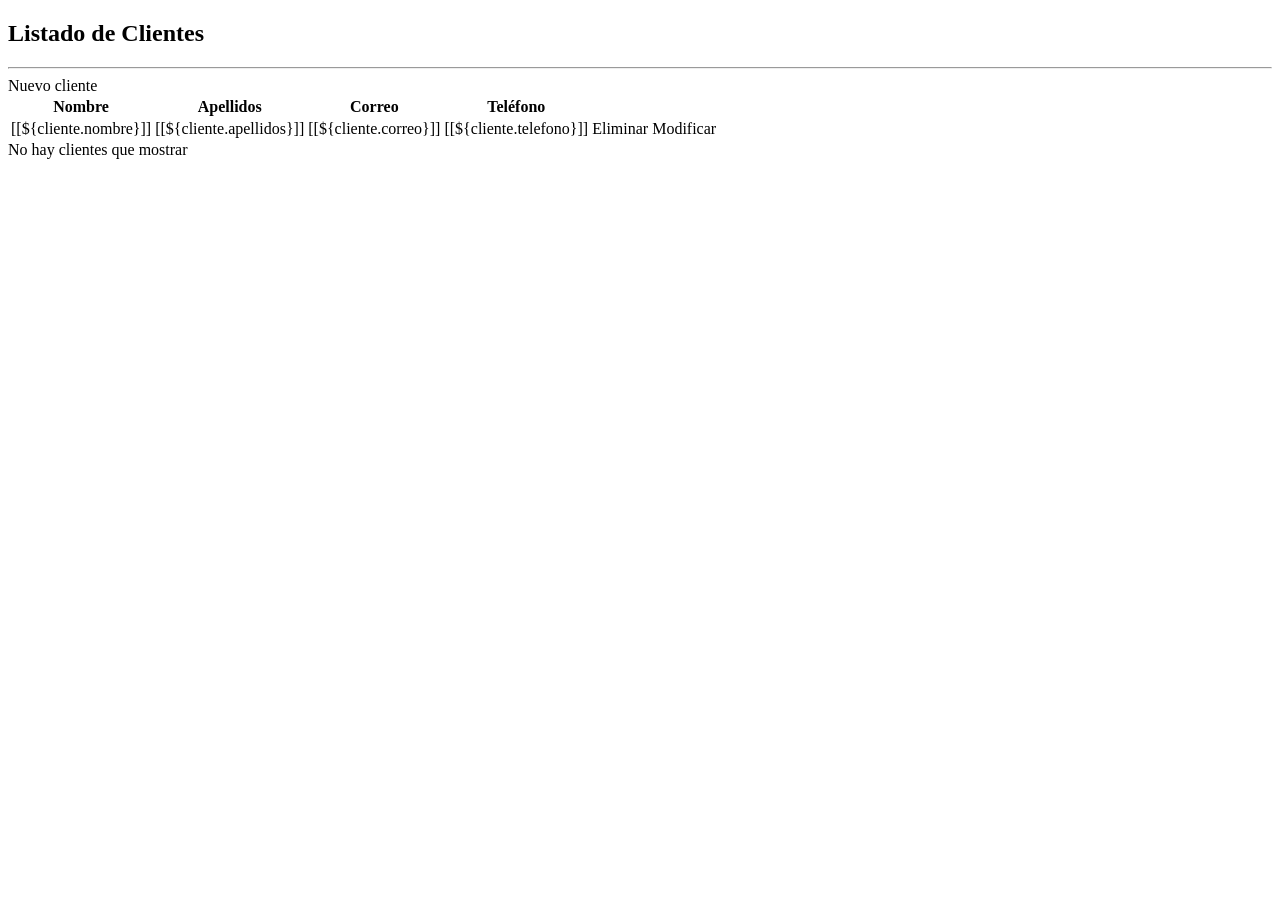
==== src/main/resources/templates/index.html @ 535fd388 "Grupo #8 Proyecto reserva de parqueos" ====
<!DOCTYPE html>
<html xmlns:th="http://www.thymeleaf.org">
    <head>
        <title>TechShop</title>
        <meta charset="UTF-8"/>
    </head>
    <body>
        <header th:replace="~{layout/plantilla :: header}"/>
        <section>
            <h2>Listado de Clientes</h2>
            <hr>
            <a th:href="@{/cliente/nuevo}">Nuevo cliente</a>

            <div th:if="${clientes !=null and !clientes.empty}">
                <table border="0">
                    <thead>
                        <tr>
                            <th>Nombre</th>
                            <th>Apellidos</th>
                            <th>Correo</th>
                            <th>Teléfono</th>
                        </tr>
                    </thead>
                    <tbody>
                        <tr th:each="cliente : ${clientes}">
                            <td>[[${cliente.nombre}]]</td>
                            <td>[[${cliente.apellidos}]]</td>
                            <td>[[${cliente.correo}]]</td>
                            <td>[[${cliente.telefono}]]</td>
                            <td>
                                <a th:href="@{/cliente/eliminar/} + ${cliente.idCliente}">Eliminar</a>
                                <a th:href="@{/cliente/modificar/} + ${cliente.idCliente}">Modificar</a>
                            </td>
                        </tr>
                    </tbody>
                </table>
            </div>

            <div th:if="${clientes ==null or clientes.empty}">
                No hay clientes que mostrar
            </div>
        </section>
        <footer th:replace="~{layout/plantilla :: footer}"/>
    </body>
</html>
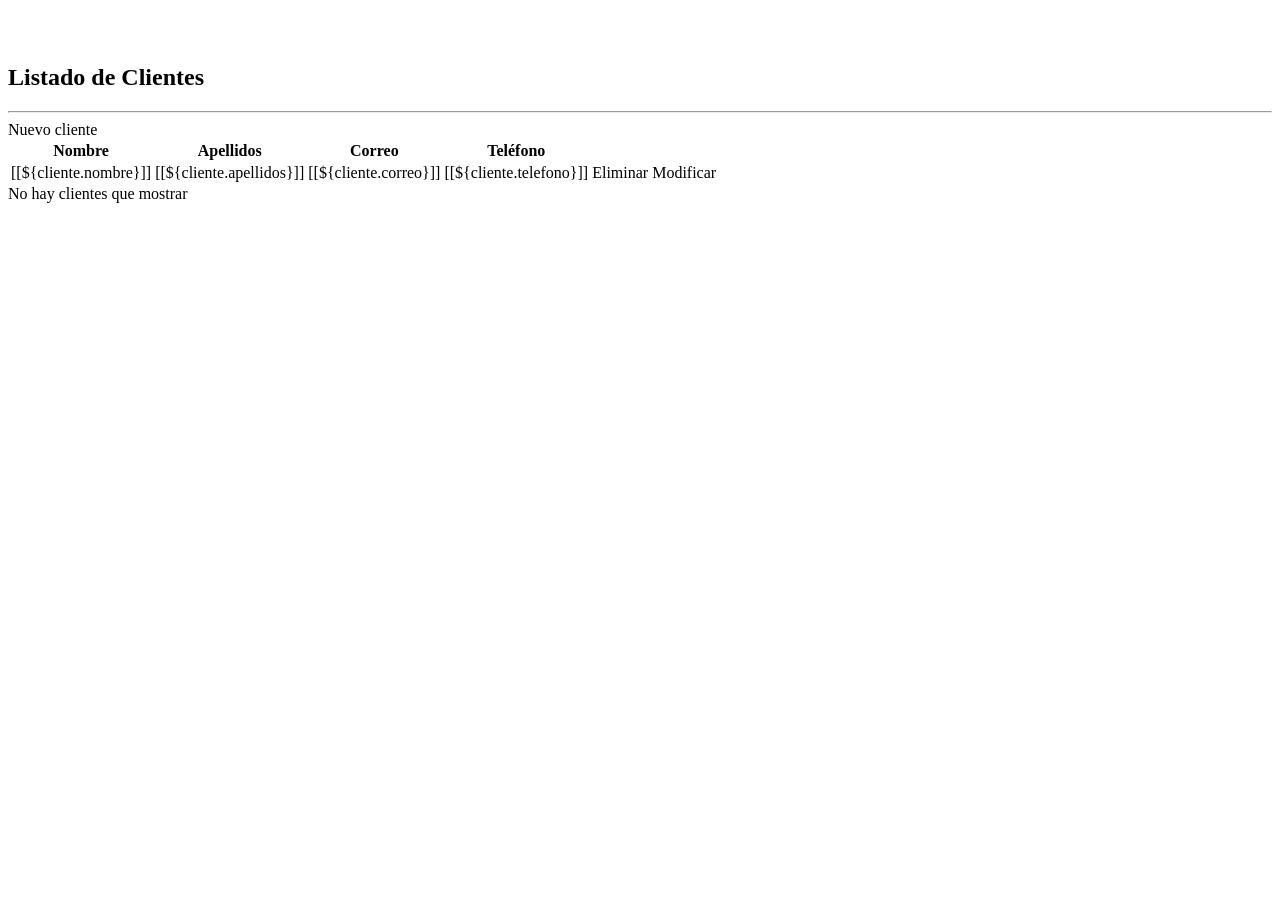
==== commit 153e0e2d: "Avance karol: Inicio de sesión y crear usuario" ====
--- a/src/main/resources/templates/index.html
+++ b/src/main/resources/templates/index.html
@@ -3,9 +3,20 @@
     <head>
         <title>TechShop</title>
         <meta charset="UTF-8"/>
+        <link rel="stylesheet" href="css/estilos.css">
+        <link rel="preconnect" href="https://fonts.googleapis.com">
+        <link rel="preconnect" href="https://fonts.gstatic.com" crossorigin>
+        <link href="https://fonts.googleapis.com/css2?family=Roboto:wght@100;300;400;500;700;900&display=swap" rel="stylesheet">
     </head>
     <body>
+        <!-- Renderizamos el header -->
         <header th:replace="~{layout/plantilla :: header}"/>
+        
+        <!-- Opc debajo del header -->
+        <div th:replace="~{layout/banner :: banner}"></div>
+        
+        <br><br>
+        
         <section>
             <h2>Listado de Clientes</h2>
             <hr>
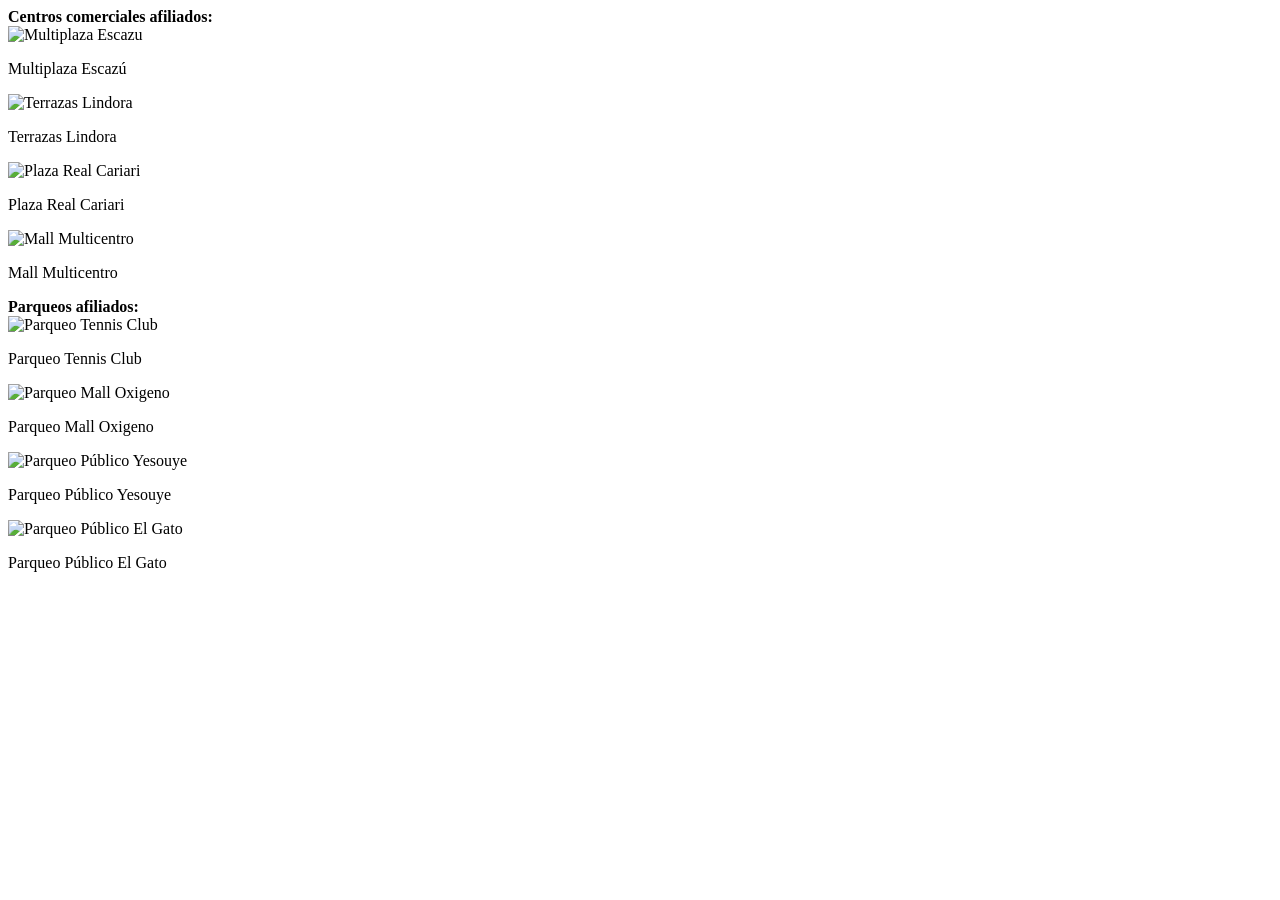
==== commit ce8f88e5: "Avance Juan P: Pantalla inicio, Pantalla contacto" ====
--- a/src/main/resources/templates/index.html
+++ b/src/main/resources/templates/index.html
@@ -8,49 +8,67 @@
         <link rel="preconnect" href="https://fonts.gstatic.com" crossorigin>
         <link href="https://fonts.googleapis.com/css2?family=Roboto:wght@100;300;400;500;700;900&display=swap" rel="stylesheet">
     </head>
+
     <body>
         <!-- Renderizamos el header -->
         <header th:replace="~{layout/plantilla :: header}"/>
-        
+
         <!-- Opc debajo del header -->
         <div th:replace="~{layout/banner :: banner}"></div>
+
+        <div class="cent_title" >
+            <b>Centros comerciales afiliados:</b>
+        </div>
+
+        <!---- CENTROS COMERCIALES AFILIADOS -->
+        <section class="images">
+            <img src="https://multiplaza-samantha.s3.amazonaws.com/uploads/custom_seo/image/18/Ezcazu.jpg" alt="Multiplaza Escazu">
+            <p class="cent_subtitle">Multiplaza Escazú</p>
+
+        </section>
+        <section class="images">
+            <img src="https://i0.wp.com/amprensa.com/wp-content/uploads/2017/06/Terrazas-5.jpg?fit=655%2C437&ssl=1" alt="Terrazas Lindora">
+            <p class="cent_subtitle">Terrazas Lindora</p>
+
+        </section>
+        <section class="images">
+            <img src="https://www.info.co.cr/wp-content/uploads/2023/02/plaza-real-cariari-heredia-costa-rica.jpg" alt="Plaza Real Cariari">
+            <p class="cent_subtitle">Plaza Real Cariari</p>
+
+        </section>
+        <section class="images">
+            <img src="https://th.bing.com/th/id/R.f9af87641410343f3e726f49035ef8be?rik=rTKFU1nZdRv3pQ&riu=http%3a%2f%2fcrmalls.com%2fimages%2fmalls%2fm11%2fgal%2findex4.jpg&ehk=UiEKTXK87wpoPOb9oJvJb%2bSGGfTq%2bGxvdIxdyl%2f6MtE%3d&risl=&pid=ImgRaw&r=0" alt="Mall Multicentro">
+            <p class="cent_subtitle">Mall Multicentro</p>
+
+        </section>
+
+        <!---- PARQUEOS AFILIADOS -->
+        <div class="cent_title" >
+            <b>Parqueos afiliados:</b>
+        </div>
+        <section class="images">
+            <img src="https://www.crtennis.com/wp-content/uploads/2016/02/parqueo1-1.jpg" alt="Parqueo Tennis Club">
+            <p class="cent_subtitle">Parqueo Tennis Club</p>
+
+        </section>
+        <section class="images">
+            <img src="https://www.elfinancierocr.com/resizer/UqyPo2nUrMd2Q0VOPrOkalZ1dGw=/1200x0/center/middle/filters:quality(100)/arc-anglerfish-arc2-prod-gruponacion.s3.amazonaws.com/public/KJ7RXHB2QRAXFKANDYOAPG5AE4.JPG" alt="Parqueo Mall Oxigeno">
+            <p class="cent_subtitle">Parqueo Mall Oxigeno</p>
+
+        </section>
+        <section class="images">
+            <img src="https://b122fe8e0b8ea4d16cb3-8420fc0ce05d0ddef095398ad3e98f10.ssl.cf5.rackcdn.com/110117_parque_estacionamiento_full.jpg" alt="Parqueo Público Yesouye">
+             <p class="cent_subtitle">Parqueo Público Yesouye</p>
+
+        </section>
+        <section class="images">
+            <img src="https://th.bing.com/th/id/OIP.3eMaUuRkTlRZ0wInaPLfzgHaHa?pid=ImgDet&rs=1" alt="Parqueo Público El Gato">
+            <p class="cent_subtitle">Parqueo Público El Gato</p>
+
+        </section>
+
         
-        <br><br>
-        
-        <section>
-            <h2>Listado de Clientes</h2>
-            <hr>
-            <a th:href="@{/cliente/nuevo}">Nuevo cliente</a>
+        <footer th:replace="~{layout/footer :: footer}"/>
+    </body>
 
-            <div th:if="${clientes !=null and !clientes.empty}">
-                <table border="0">
-                    <thead>
-                        <tr>
-                            <th>Nombre</th>
-                            <th>Apellidos</th>
-                            <th>Correo</th>
-                            <th>Teléfono</th>
-                        </tr>
-                    </thead>
-                    <tbody>
-                        <tr th:each="cliente : ${clientes}">
-                            <td>[[${cliente.nombre}]]</td>
-                            <td>[[${cliente.apellidos}]]</td>
-                            <td>[[${cliente.correo}]]</td>
-                            <td>[[${cliente.telefono}]]</td>
-                            <td>
-                                <a th:href="@{/cliente/eliminar/} + ${cliente.idCliente}">Eliminar</a>
-                                <a th:href="@{/cliente/modificar/} + ${cliente.idCliente}">Modificar</a>
-                            </td>
-                        </tr>
-                    </tbody>
-                </table>
-            </div>
-
-            <div th:if="${clientes ==null or clientes.empty}">
-                No hay clientes que mostrar
-            </div>
-        </section>
-        <footer th:replace="~{layout/plantilla :: footer}"/>
-    </body>
 </html>
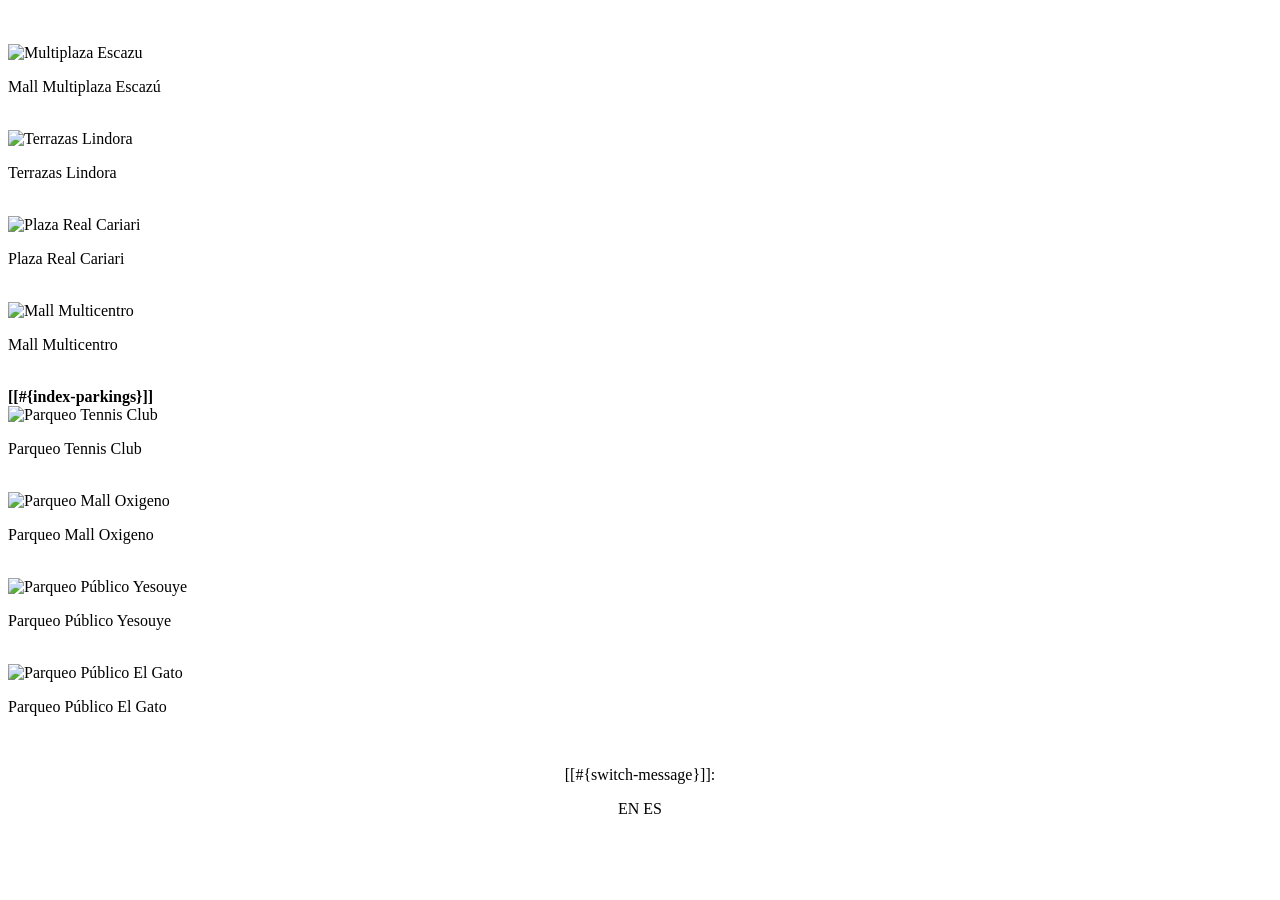
==== commit 2e5fcbca: "Puhs JP y Karol" ====
--- a/src/main/resources/templates/index.html
+++ b/src/main/resources/templates/index.html
@@ -1,14 +1,13 @@
 <!DOCTYPE html>
 <html xmlns:th="http://www.thymeleaf.org">
     <head>
-        <title>TechShop</title>
+        <title>Parclick</title>
         <meta charset="UTF-8"/>
         <link rel="stylesheet" href="css/estilos.css">
         <link rel="preconnect" href="https://fonts.googleapis.com">
         <link rel="preconnect" href="https://fonts.gstatic.com" crossorigin>
         <link href="https://fonts.googleapis.com/css2?family=Roboto:wght@100;300;400;500;700;900&display=swap" rel="stylesheet">
     </head>
-
     <body>
         <!-- Renderizamos el header -->
         <header th:replace="~{layout/plantilla :: header}"/>
@@ -16,59 +15,72 @@
         <!-- Opc debajo del header -->
         <div th:replace="~{layout/banner :: banner}"></div>
 
-        <div class="cent_title" >
-            <b>Centros comerciales afiliados:</b>
+        <br><br>
+
+        <!---- CENTROS COMERCIALES AFILIADOS -->
+        <div class="images-container">
+            <section class="images">
+                <img src="https://multiplaza-samantha.s3.amazonaws.com/uploads/custom_seo/image/18/Ezcazu.jpg" alt="Multiplaza Escazu">
+                <p class="cent_subtitle">Mall Multiplaza Escazú</p>
+                <br>
+            </section>
+
+            <section class="images">
+                <img src="https://i0.wp.com/amprensa.com/wp-content/uploads/2017/06/Terrazas-5.jpg?fit=655%2C437&ssl=1" alt="Terrazas Lindora">
+                <p class="cent_subtitle">Terrazas Lindora</p>
+                <br>
+            </section>
         </div>
 
-        <!---- CENTROS COMERCIALES AFILIADOS -->
-        <section class="images">
-            <img src="https://multiplaza-samantha.s3.amazonaws.com/uploads/custom_seo/image/18/Ezcazu.jpg" alt="Multiplaza Escazu">
-            <p class="cent_subtitle">Multiplaza Escazú</p>
-
-        </section>
-        <section class="images">
-            <img src="https://i0.wp.com/amprensa.com/wp-content/uploads/2017/06/Terrazas-5.jpg?fit=655%2C437&ssl=1" alt="Terrazas Lindora">
-            <p class="cent_subtitle">Terrazas Lindora</p>
-
-        </section>
-        <section class="images">
-            <img src="https://www.info.co.cr/wp-content/uploads/2023/02/plaza-real-cariari-heredia-costa-rica.jpg" alt="Plaza Real Cariari">
-            <p class="cent_subtitle">Plaza Real Cariari</p>
-
-        </section>
-        <section class="images">
-            <img src="https://th.bing.com/th/id/R.f9af87641410343f3e726f49035ef8be?rik=rTKFU1nZdRv3pQ&riu=http%3a%2f%2fcrmalls.com%2fimages%2fmalls%2fm11%2fgal%2findex4.jpg&ehk=UiEKTXK87wpoPOb9oJvJb%2bSGGfTq%2bGxvdIxdyl%2f6MtE%3d&risl=&pid=ImgRaw&r=0" alt="Mall Multicentro">
-            <p class="cent_subtitle">Mall Multicentro</p>
-
-        </section>
+        <div class="images-container">
+            <section class="images">
+                <img src="https://www.info.co.cr/wp-content/uploads/2023/02/plaza-real-cariari-heredia-costa-rica.jpg" alt="Plaza Real Cariari">
+                <p class="cent_subtitle">Plaza Real Cariari</p>
+                <br>
+            </section>
+            <section class="images">
+                <img src="https://th.bing.com/th/id/R.f9af87641410343f3e726f49035ef8be?rik=rTKFU1nZdRv3pQ&riu=http%3a%2f%2fcrmalls.com%2fimages%2fmalls%2fm11%2fgal%2findex4.jpg&ehk=UiEKTXK87wpoPOb9oJvJb%2bSGGfTq%2bGxvdIxdyl%2f6MtE%3d&risl=&pid=ImgRaw&r=0" alt="Mall Multicentro">
+                <p class="cent_subtitle">Mall Multicentro</p>
+                <br>
+            </section>
+        </div>
 
         <!---- PARQUEOS AFILIADOS -->
-        <div class="cent_title" >
-            <b>Parqueos afiliados:</b>
+        <div class="images-container">
+            <div class="cent_title" >
+                <b>[[#{index-parkings}]]</b>
+            </div>
+            <section class="images">
+                <img src="https://www.crtennis.com/wp-content/uploads/2016/02/parqueo1-1.jpg" alt="Parqueo Tennis Club">
+                <p class="cent_subtitle">Parqueo Tennis Club</p>
+                <br>
+            </section>
+            <section class="images">
+                <img src="https://www.elfinancierocr.com/resizer/UqyPo2nUrMd2Q0VOPrOkalZ1dGw=/1200x0/center/middle/filters:quality(100)/arc-anglerfish-arc2-prod-gruponacion.s3.amazonaws.com/public/KJ7RXHB2QRAXFKANDYOAPG5AE4.JPG" alt="Parqueo Mall Oxigeno">
+                <p class="cent_subtitle">Parqueo Mall Oxigeno</p>
+                <br>
+            </section>
         </div>
-        <section class="images">
-            <img src="https://www.crtennis.com/wp-content/uploads/2016/02/parqueo1-1.jpg" alt="Parqueo Tennis Club">
-            <p class="cent_subtitle">Parqueo Tennis Club</p>
 
-        </section>
-        <section class="images">
-            <img src="https://www.elfinancierocr.com/resizer/UqyPo2nUrMd2Q0VOPrOkalZ1dGw=/1200x0/center/middle/filters:quality(100)/arc-anglerfish-arc2-prod-gruponacion.s3.amazonaws.com/public/KJ7RXHB2QRAXFKANDYOAPG5AE4.JPG" alt="Parqueo Mall Oxigeno">
-            <p class="cent_subtitle">Parqueo Mall Oxigeno</p>
-
-        </section>
-        <section class="images">
-            <img src="https://b122fe8e0b8ea4d16cb3-8420fc0ce05d0ddef095398ad3e98f10.ssl.cf5.rackcdn.com/110117_parque_estacionamiento_full.jpg" alt="Parqueo Público Yesouye">
-             <p class="cent_subtitle">Parqueo Público Yesouye</p>
-
-        </section>
-        <section class="images">
-            <img src="https://th.bing.com/th/id/OIP.3eMaUuRkTlRZ0wInaPLfzgHaHa?pid=ImgDet&rs=1" alt="Parqueo Público El Gato">
-            <p class="cent_subtitle">Parqueo Público El Gato</p>
-
-        </section>
-
+        <div class="images-container">
+            <section class="images">
+                <img src="https://b122fe8e0b8ea4d16cb3-8420fc0ce05d0ddef095398ad3e98f10.ssl.cf5.rackcdn.com/110117_parque_estacionamiento_full.jpg" alt="Parqueo Público Yesouye">
+                <p class="cent_subtitle">Parqueo Público Yesouye</p>
+                <br>
+            </section>
+            <section class="images">
+                <img src="https://th.bing.com/th/id/OIP.3eMaUuRkTlRZ0wInaPLfzgHaHa?pid=ImgDet&rs=1" alt="Parqueo Público El Gato">
+                <p class="cent_subtitle">Parqueo Público El Gato</p>
+                <br>
+            </section>
+        </div>
         
-        <footer th:replace="~{layout/footer :: footer}"/>
+        <center>
+            <div style="color: #000; text-align:center;">
+                <p>[[#{switch-message}]]:</p> 
+                <a th:href="@{/(lang=en)}">EN</a>
+                <a th:href="@{/(lang=es)}">ES</a>
+            </div>
+        </center>
     </body>
-
 </html>
